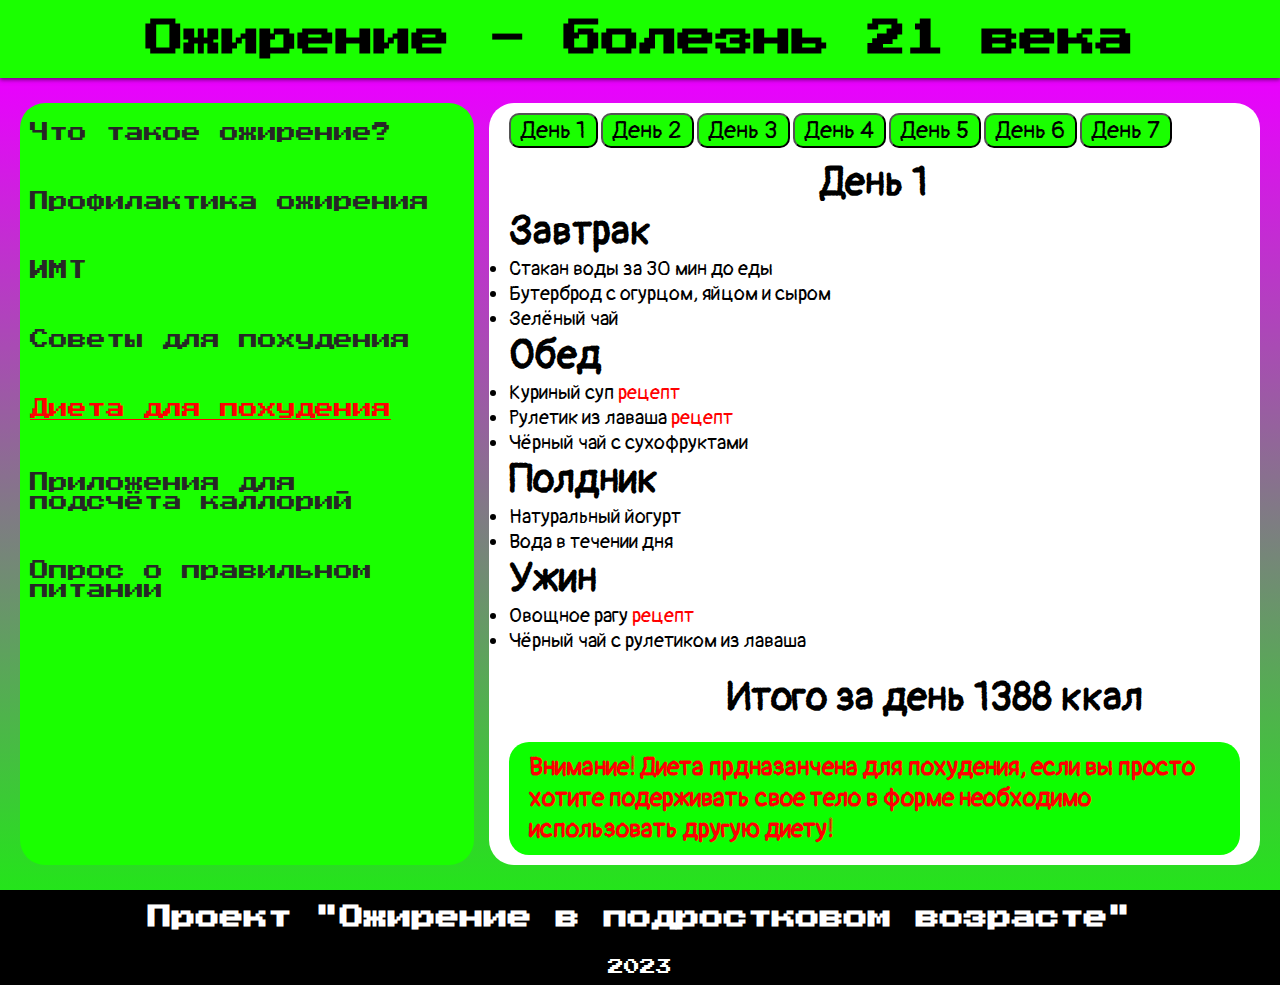
==== diet.html @ e10b582c "Add files via upload" ====
<!DOCTYPE html>
<html lang="ru">

<head>
    <meta charset="UTF-8">
    <meta name="viewport" content="width=device-width, initial-scale=1.0">
    <title>Диета для похудения</title>
    <link rel="stylesheet" href="diet.css">
    <link rel="icon" href="photo/icon.png" type="image/x-icon">
</head>

<body>
    <header class="header">
        <h1 class="header_title">Ожирение - болезнь 21 века</h1>
    </header>
    <main class="main">
        <div class="content">
            <div class="nav">
                <a href="index.html">Что такое ожирение?</a>
                <a href="static.html">Профилактика ожирения</a>
                <a href="imt.html">ИМТ</a>
                <a href="sovet.html">Советы для похудения</a>
                <U style="color: red;"><a href="diet.html" style="color: red;">Диета для похудения</a></U>
                <a href="proga.html">Приложения для подсчёта каллорий</a>
                <a href="test.html">Опрос о правильном питании</a>
            </div>
            <div class="diet">
                <div class="btt">
                    <button id="day1">День 1</button>
                    <button id="day2">День 2</button>
                    <button id="day3">День 3</button>
                    <button id="day4">День 4</button>
                    <button id="day5">День 5</button>
                    <button id="day6">День 6</button>
                    <button id="day7">День 7</button>
                </div>
                <div class="menu">
                    <h1 id="dayN"></h1>
                    <div id="breakfast"></div>
                    <div id="lunch"></div>
                    <div id="snack"></div>
                    <div id="dinner"></div>
                    <div id="allDay"></div>
                </div>
                <div class="warningBlock">
                    <h1 class="warning">Внимание! Диета прдназанчена для похудения, если вы просто хотите подерживать свое тело в форме необходимо использовать другую диету!</h1>
                </div>
            </div>
         </div>
        <footer class="footer">
            <h2 class="footer_title">Проект "Ожирение в подростковом возрасте"</h2>
            <p>2023</p>
        </footer>
        <script src="diet.js"></script>
</body>

</html>
---- diet.css ----
* {
  margin: 0px;
  padding: 0px;
}

@font-face {
  font-family: "Press";
  src: url(Font/PressStart2P-Regular.ttf);
}

@font-face {
  font-family: "Pangolin";
  src: url(Font/Pangolin-Regular.ttf);
}

.header {
  background-color: rgb(26, 255, 0);
  font-family: "Press", sans-serif;
}

.header_title {
  font-size: 3vw;
  padding-top: 20px;
  display: flex;
  justify-content: center;
  padding-bottom: 20px;
}

.nav a {
  text-decoration: none;
  color: rgb(39, 39, 39);
  transition: 0.2s;
  font-size: 1.5vw;
  font-family: "Press", monospace;
}

.nav {
  display: flex;
  gap: 50px;
  padding-top: 20px;
  padding-bottom: 10px;
  flex-direction: column;
  background-color: rgb(26, 255, 0);
  border-radius: 25px;
  padding-left: 10px;
  padding-right: 10px;
}

header {
  box-shadow: 0 0 4px 0 rgba(0, 0, 0, 0), 0 2px 4px 0 rgba(0, 0, 0, 0.5);
  position: sticky;
  top: 0px;
}

.nav a:hover {
  color: red;
}

.content {
  display: flex;
  padding-top: 25px;
  gap: 15px;
  padding-bottom: 25px;
  padding-left: 20px;
  padding-right: 20px;
  font-family: "Pangolin", monospace;
  justify-content: space-around;
}

.menu {
  font-size: 20px;
}

.menu a {
  transition: 0.3s;
}

.menu a:hover {
  text-decoration: underline;
  color: blue;
}

button {
  font-family: "Pangolin", monospace;
  font-size: 1.9vw;
  padding-left: 10px;
  padding-right: 10px;
  background-color: rgb(26, 255, 0);
  transition: 0.3s;
  border-radius: 10px;
  cursor: pointer;
}

.diet {
  display: flex;
  flex-direction: column;
  justify-content: center;
  background-color: white;
  border-radius: 25px;
  padding-left: 20px;
  padding-bottom: 10px;
  padding-top: 10px;
  padding-right: 20px;
  width: 80vw;
}

#dayN {
  display: flex;
  justify-content: center;
  padding-top: 10px;
}

button:hover {
  background-color: rgb(255, 59, 59);
}

.menu a {
  text-decoration: none;
  color: red;
}

.footer {
  background-color: black;
  color: white;
  font-family: "Press", sans-serif;
  display: flex;
  justify-content: center;
  padding-top: 15px;
  flex-direction: column;
  align-items: center;
  gap: 30px;
}

footer p {
  padding-bottom: 10px;
}

main {
  background: linear-gradient(rgb(234, 0, 255), rgb(13, 255, 0));
}

.warning {
  color: red;
  font-size: 25px;
}

.warningBlock {
    background-color: rgb(13, 255, 0);
    border-radius: 20px;
    padding: 10px 20px 10px 20px;
}
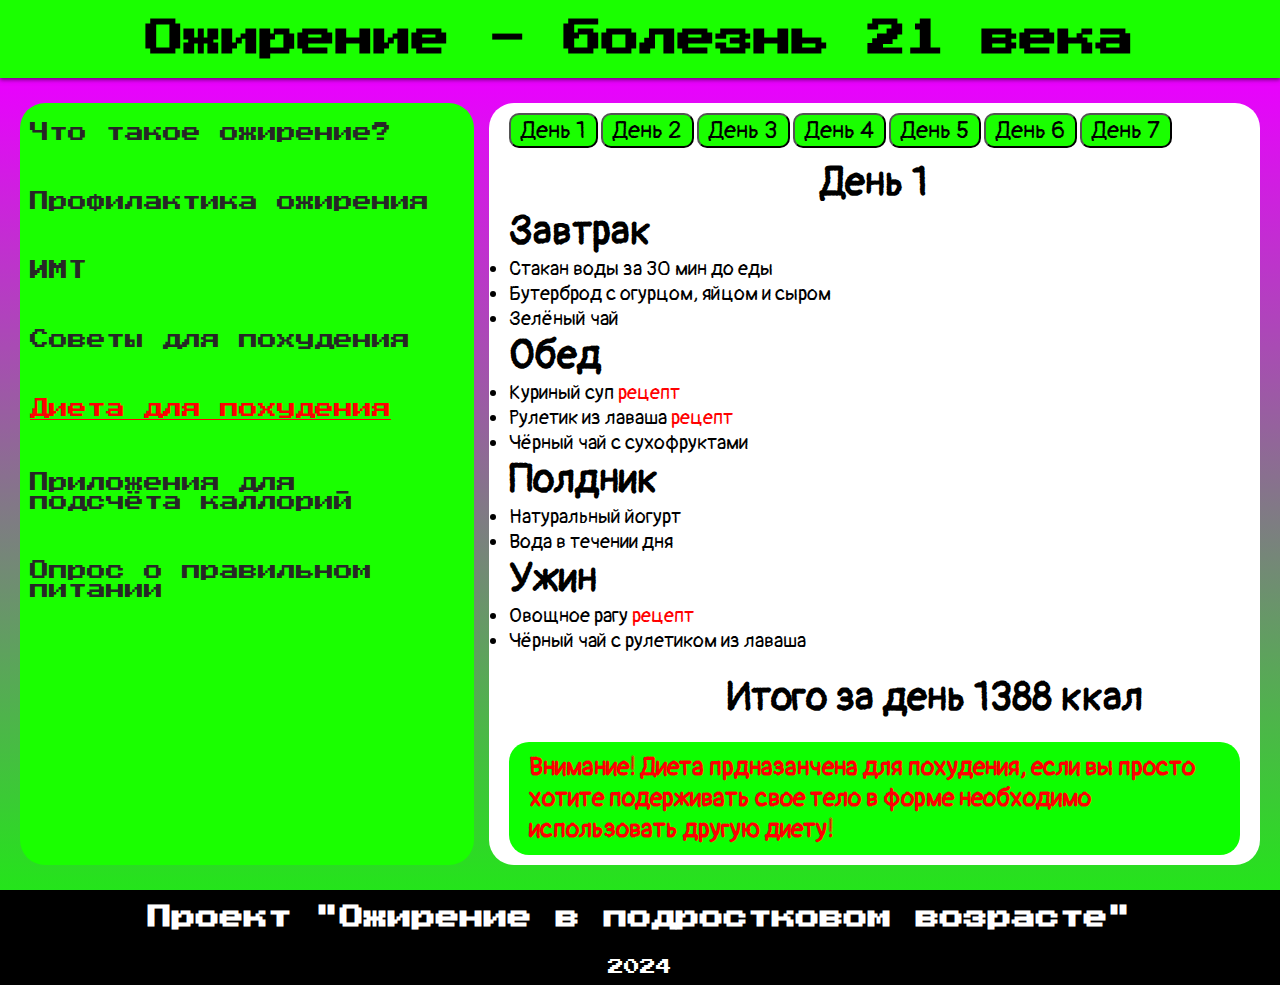
==== commit 94c776c4: "Add files via upload" ====
--- a/diet.html
+++ b/diet.html
@@ -49,7 +49,7 @@
          </div>
         <footer class="footer">
             <h2 class="footer_title">Проект "Ожирение в подростковом возрасте"</h2>
-            <p>2023</p>
+            <p>2024</p>
         </footer>
         <script src="diet.js"></script>
 </body>
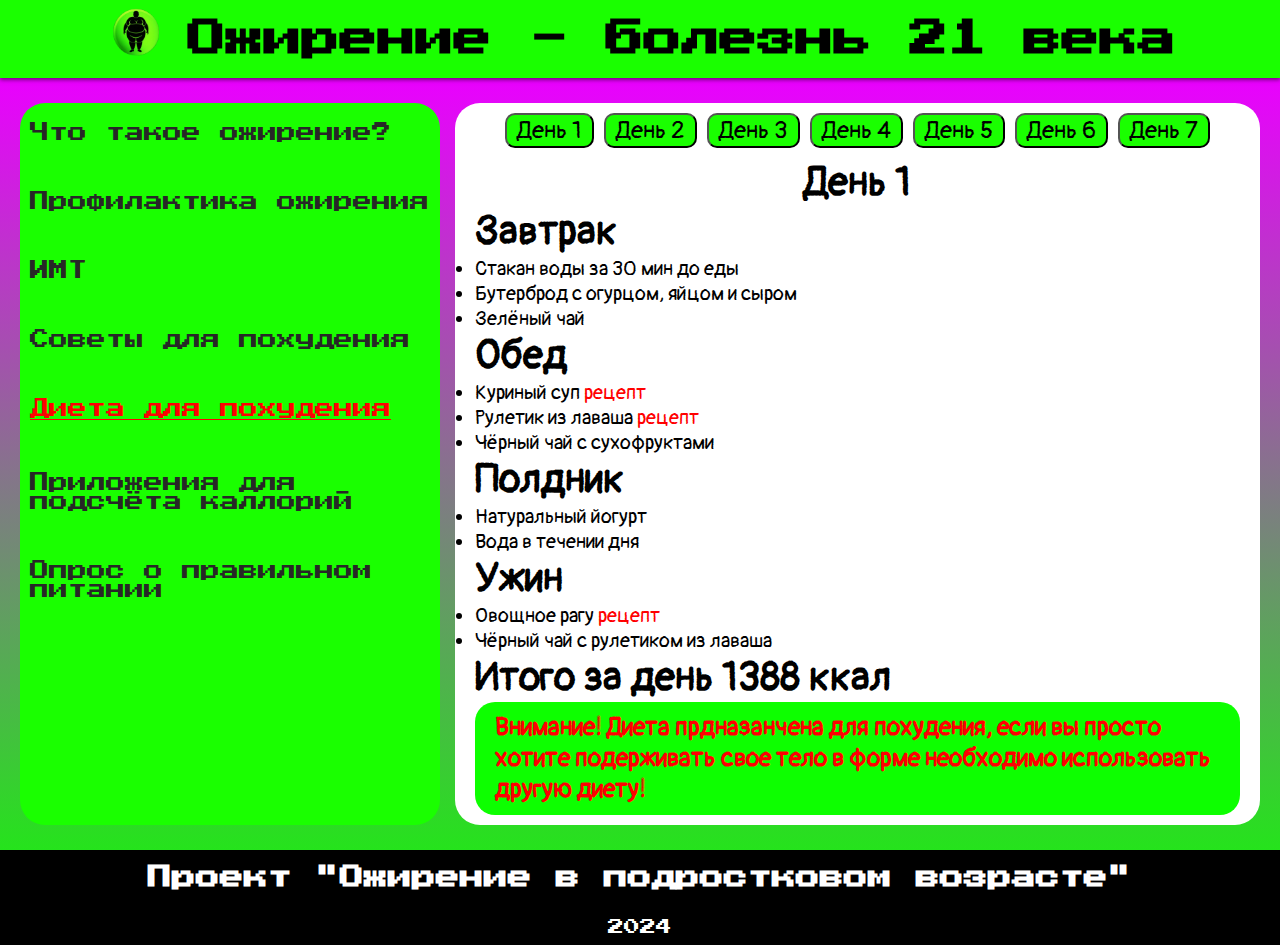
==== commit 381e0965: "Add files via upload" ====
--- a/diet.html
+++ b/diet.html
@@ -7,10 +7,12 @@
     <title>Диета для похудения</title>
     <link rel="stylesheet" href="diet.css">
     <link rel="icon" href="photo/icon.png" type="image/x-icon">
+    <link rel="stylesheet" href="logo.css">
 </head>
 
 <body>
     <header class="header">
+        <a href="index.html"><img src="photo/icon.png" alt="logo" class="logo"></a>
         <h1 class="header_title">Ожирение - болезнь 21 века</h1>
     </header>
     <main class="main">
--- a/diet.css
+++ b/diet.css
@@ -44,6 +44,7 @@
   border-radius: 25px;
   padding-left: 10px;
   padding-right: 10px;
+  max-width: 400px;
 }
 
 header {
@@ -145,7 +146,12 @@
 }
 
 .warningBlock {
-    background-color: rgb(13, 255, 0);
-    border-radius: 20px;
-    padding: 10px 20px 10px 20px;
+  background-color: rgb(13, 255, 0);
+  border-radius: 20px;
+  padding: 10px 20px 10px 20px;
 }
+.btt {
+  display: flex;
+  justify-content: center;
+  gap: 10px;
+}--- a/logo.css
+++ b/logo.css
@@ -0,0 +1,10 @@
+.logo {
+    width: 5vw;
+    height: 5vw;
+}
+
+header {
+    display: flex;
+    gap: 20px;
+    justify-content: center;
+}